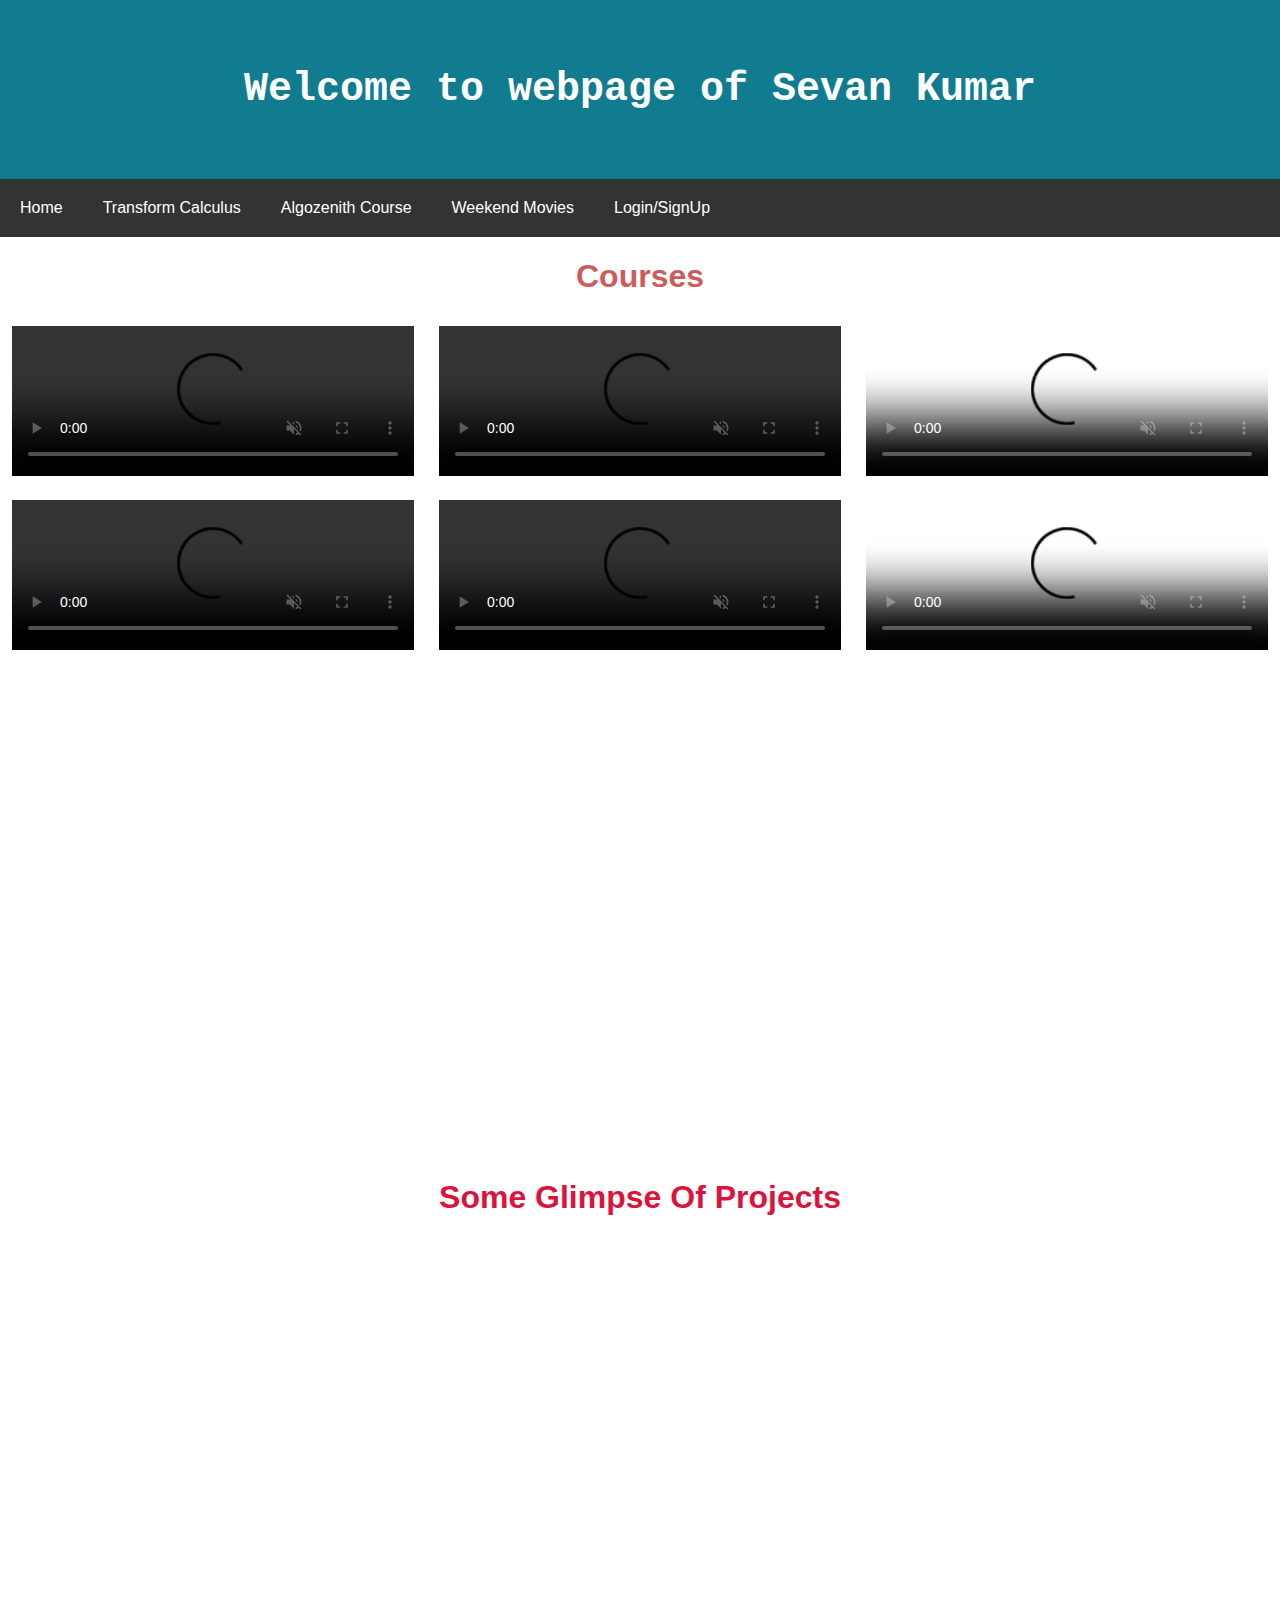
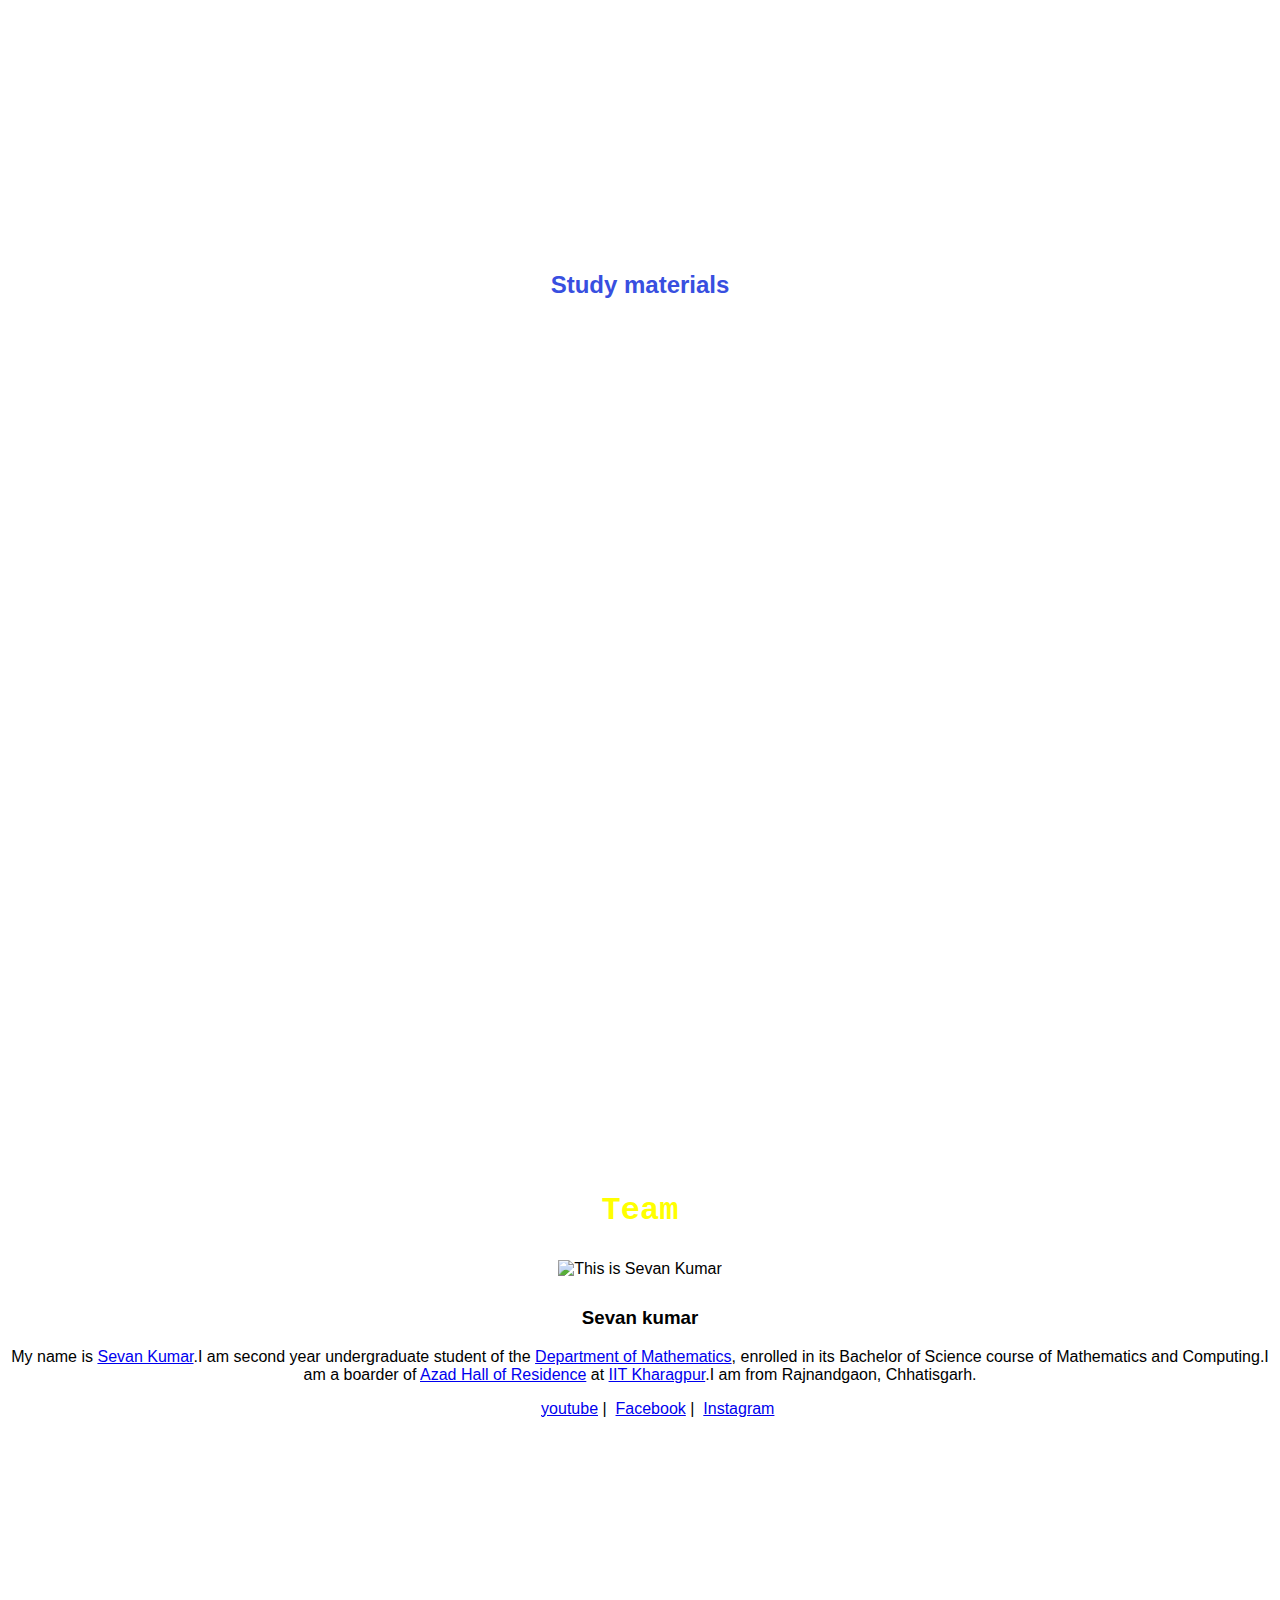
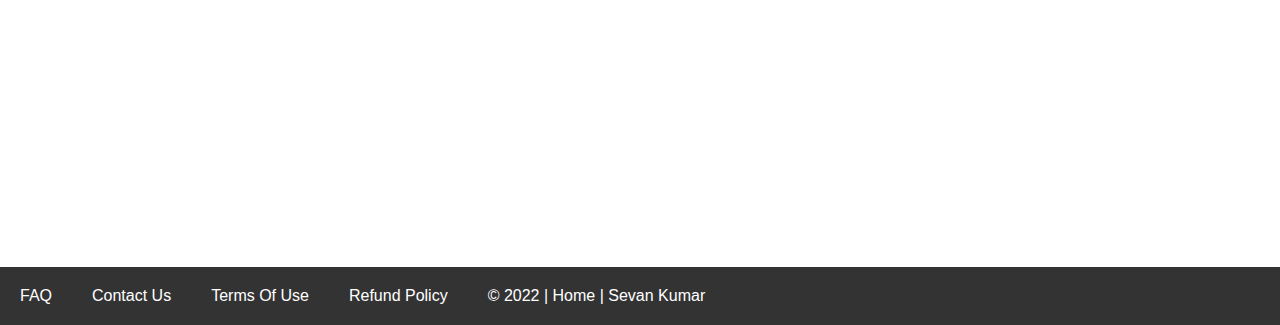
==== index.html @ 57a559b6 "Rename Home.html to index.html" ====
<!DOCTYPE html>
<html lang="en">
  <head>
    <meta charset="UTF-8" />
    <meta http-equiv="X-UA-Compatible" content="IE=edge" />
    <meta name="viewport" content="width=device-width, initial-scale=1.0" />
    <title>Sevan Kumar | Home</title>
    <link rel="stylesheet" href="style.css" />
  </head>
  <body>
    <header>
      <h1 style="font-family:'Courier New', Courier, monospace;">Welcome to webpage of Sevan Kumar</h1>
    </header>
    <nav>
      <a href="Home.html">Home</a>
      <a href="TransformCalculus.html" target="_blank">Transform Calculus</a>
      <a href="Algozenith Course Content.html" target="_blank">Algozenith Course</a>
      <a href="weekend Movies.html" target="_blank">Weekend Movies</a>
      <a href="SignUp.html" target="_blank">Login/SignUp</a>
    </nav>
    <main>
      <section>
        <h1 style="color:indianred;">Courses</h1>
        <video
          src="video/Lecture 07 Laplace Transform of Periodic Function.mp4"
          width="33%"
          controls
          loop
          muted
        ></video>
        <video
          src="algozenith course content/Module 1/week 1/1. Time Complexity/01. Time and Memory Complexity Fundamental.m4v"
          width="33%"
          controls
          loop
          muted
        ></video>
        <video
          src="video/Devbhoomi.mp4"
          width="33%"
          poster="image/2022-12-18.png"
          controls
          loop
          muted
        ></video>
        <video
          src="video/Lecture 01 Introduction to Integral Transform and Laplace Transform.mp4"
          width="33%"
          controls
          loop
          muted
        ></video>
        <video
          src="algozenith course content/Module 1/week 1/1. Time Complexity/02. Order Notation.m4v"
          width="33%"
          controls
          loop
          muted
        ></video>
        <video
          src="video/Devbhoomi.mp4"
          width="33%"
          poster="Image/poster.png"
          controls
          loop
          muted
        ></video>
      </section>
      <section>
        <h1 style="color: crimson;">Some Glimpse Of Projects</h1>
        <iframe 
        width="31%" height="5%" src="https://www.youtube.com/embed/nbQK7JlJiU8?start=1" 
        title="YouTube video player"  
        frameborder="0" 
        allow="accelerometer; autoplay; clipboard-write; encrypted-media; gyroscope; picture-in-picture"  
        allowfullscreen
        ></iframe>&nbsp;&nbsp;&nbsp;
        <iframe
         width="31%" height="5%"
         src="https://www.youtube.com/embed/mKIhhQ91MRQ" 
         title="YouTube video player" 
         frameborder="0" 
         allow="accelerometer; autoplay; clipboard-write; encrypted-media; gyroscope; picture-in-picture" 
         allowfullscreen
         ></iframe>&nbsp;&nbsp;&nbsp;
         <iframe 
         width="31%" height="5%" 
         src="https://www.youtube.com/embed/0l6TjkV-qPk?start=2" 
         title="YouTube video player" 
         frameborder="0" 
         allow="accelerometer; autoplay; clipboard-write; encrypted-media; gyroscope; picture-in-picture" 
         allowfullscreen></iframe>
      </section>
      <section>
        <article>
        <h1 style="color: rgb(56, 79, 224);text-shadow: 20px;font-size: x-large;">Study materials</h1>
        <a
          href="Notes/FourierSeriesIntegralTransforms_2022.pdf"
          target="_blank"
          rel="noopener noreferrer"
          ><img src="notes/maxresdefault.jpg" width="44%" alt=""
        /></a>&nbsp;&nbsp;
        <a
          href="Notes/Lecture-I_Basic Properties_Laplace.pdf"
          target="_blank"
          rel="noopener noreferrer"
          ><img
            src="notes/Piecewise-Laplace-Transform-Calculator-2.png"
            width="44%"
            alt=""
        /></a>&nbsp;&nbsp;
        <a
          href="Notes/piecewise continuous prob..pdf"
          target="_blank"
          rel="noopener noreferrer"
          ><img src="notes/download.jfif" width="44%" alt=""
        /></a>&nbsp;&nbsp;
        <a
          href="Notes/Problems on basic properties_LT of derivatives.pdf"
          target="_blank"
          rel="noopener noreferrer"
          ><img src="notes/Laplace-Transform.jpg" width="44%" alt=""
        /></a>
      </article>
      </section>
      <section>
        <h1 style="font-size:xx-large; font-family:'Courier New', Courier, monospace;color: yellow;">Team</h1>
        <img
          src="image/my pic.jpg"
          width="150"
          alt="This is Sevan Kumar"
        />
        <h3>Sevan kumar</h3>
        <p>
          My name is <a href="AboutMe.html" target="_blank" rel="noopener noreferrer">Sevan Kumar</a>.I am second year undergraduate student of the
          <a
            href="http://www.iitkgp.ac.in/department/MA"
            target="_blank"
            rel="noopener noreferrer"
            >Department of Mathematics</a
          >, enrolled in its Bachelor of Science course of Mathematics and
          Computing.I am a boarder of
          <a
            href="https://wiki.metakgp.org/w/Azad_Hall_of_Residence"
            target="_blank"
            rel="noopener noreferrer"
            >Azad Hall of Residence</a
          >
          at
          <a
            href="http://www.iitkgp.ac.in/"
            target="_blank"
            rel="noopener noreferrer"
            >IIT Kharagpur</a
          >.I am from Rajnandgaon, Chhatisgarh.
          <ul>
              <a href="https://youtube.com/@sevankumar7638" target="_blank"
                >youtube</a
              >&nbsp;|&nbsp;
              <a href="https://www.facebook.com/sevan.kgpian" target="_blank"
                >Facebook</a
              >&nbsp;|&nbsp;
              <a href="https://www.instagram.com/sevan_kgpian/" target="_blank"
                >Instagram</a
              >&nbsp;
          </ul>
          <em style="font-family: 'Courier New', Courier, monospace;font-size:larger;color: white;">                         "I am learning new things and trying to explore things , so that we can make our life ease with the help of science and can live our life in better way."</em>
        </p>
      </section>
    </main>
    <footer>
      <a href="FAQ.html" target="_blank">FAQ</a>
      <a href="Contact Us.html" target="_blank">Contact Us</a>
      <a href="Terms of Use.html" target="_blank">Terms Of Use</a>
      <a href="Refund Policy.html" target="_blank">Refund Policy</a>
      <a href="Home.html" target="_blank">&copy; 2022 | Home | Sevan Kumar </a>
    </footer>
  </body>
</html>
---- style.css ----
* {
    box-sizing: border-box;
}

body {
    margin: 0px;
    font-family: -apple-system, BlinkMacSystemFont, 'Segoe UI', Roboto, Oxygen, Ubuntu, Cantarell, 'Open Sans', 'Helvetica Neue', sans-serif;
}

header h1 {
    text-align: center;
    font-size: 40px;
    color: white;
}

header {
    padding: 40px;
    background-color: rgb(17, 124, 143);
}

nav {
    background-color: #333;
    overflow: hidden;
}

nav a {
    text-decoration: none;
    padding: 20px;
    text-align: center;
    float: left;
    color: white;
}
main {
    /* background-color:darkslategray; */
    text-align: center;
    background-image: url(Image/glass-transparency-grey-wallpaper-preview.jpg);
    height: fit-content; width: fit-content;
    background-repeat:round;
}
h2 {
    padding: 20px;
}

section:nth-child(even) {
    /* background-color:darkslategray; */
    min-height: 75vh;
}

section {
    min-height: 100vh;
}
video {
    padding: 10px;
}

iframe {
    height: 50vh;
}

img {
    padding: 10px;
}

section h5 {
    margin: 40px;
}

footer {
    background-color: #333;
    overflow: hidden;
}

footer a {
    text-decoration: none;
    padding: 20px;
    text-align: center;
    float: left;
    color: white;
}
p a:hover{
    color:white;
    text-decoration: none;
    background-color:green;
}
ul a:hover{
    color:white;
    text-decoration: none;
    background-color:green;
}
nav a:hover{
    text-decoration: underline;
    color: tomato;
}
footer a:hover{
    text-decoration: underline;
}
nav a:visited{
    color: green;
}
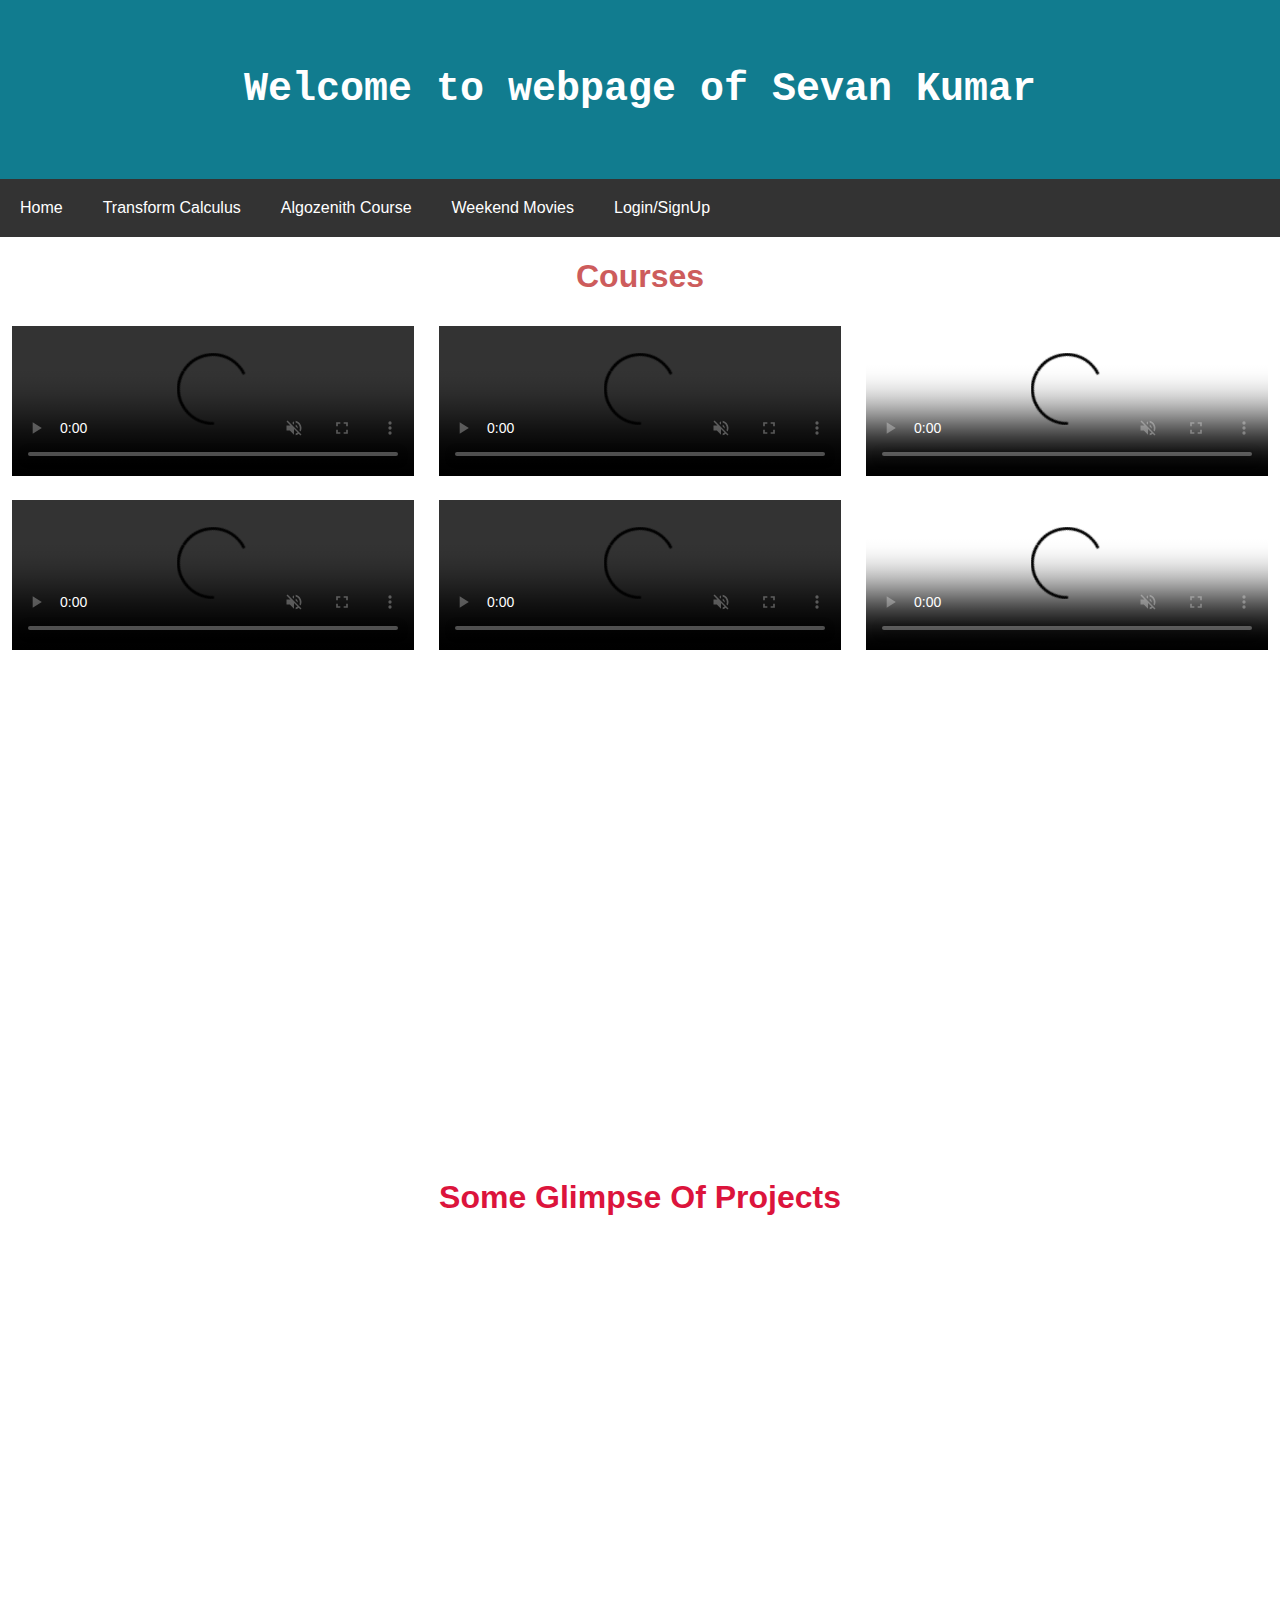
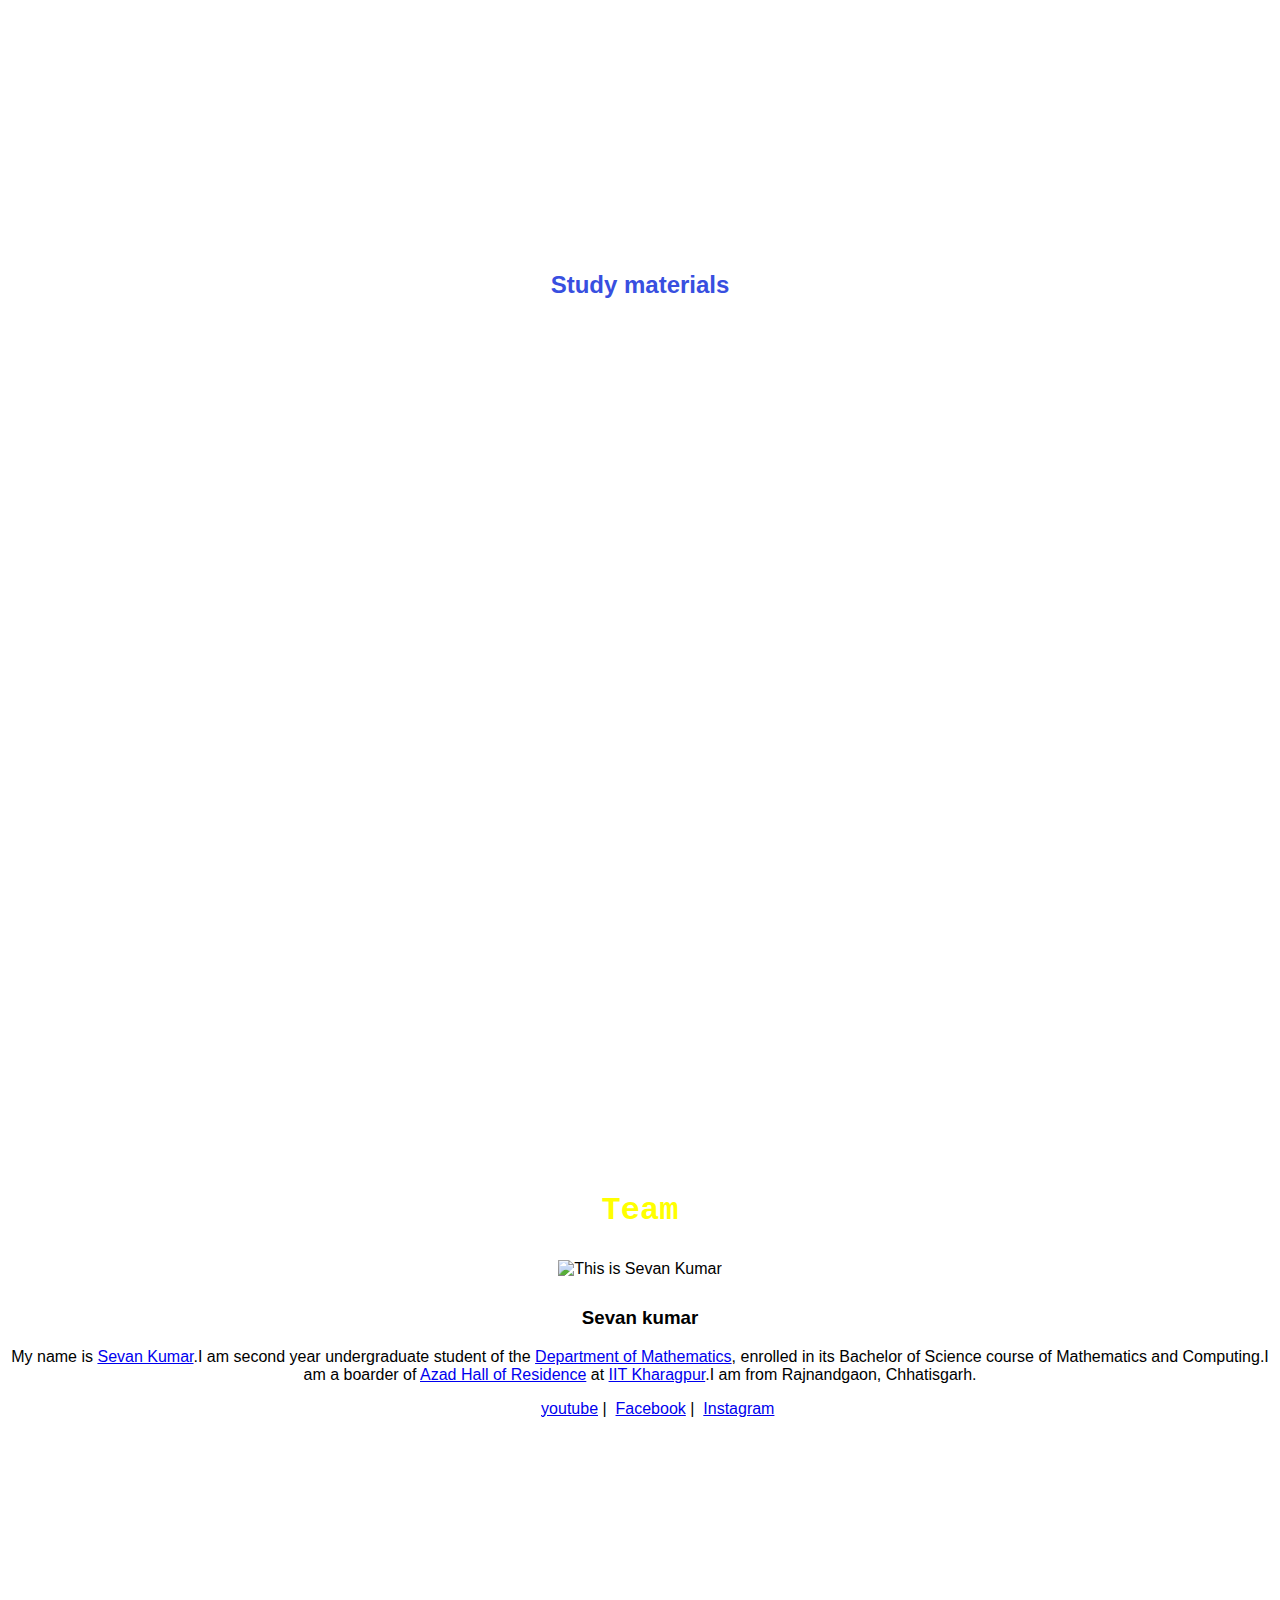
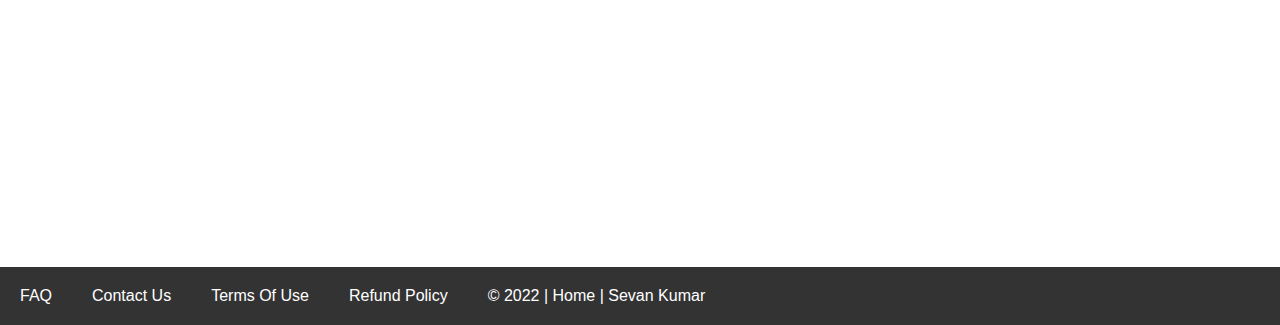
==== commit e0e12d75: "Update index.html" ====
--- a/index.html
+++ b/index.html
@@ -12,7 +12,7 @@
       <h1 style="font-family:'Courier New', Courier, monospace;">Welcome to webpage of Sevan Kumar</h1>
     </header>
     <nav>
-      <a href="Home.html">Home</a>
+      <a href="index.html">Home</a>
       <a href="TransformCalculus.html" target="_blank">Transform Calculus</a>
       <a href="Algozenith Course Content.html" target="_blank">Algozenith Course</a>
       <a href="weekend Movies.html" target="_blank">Weekend Movies</a>
